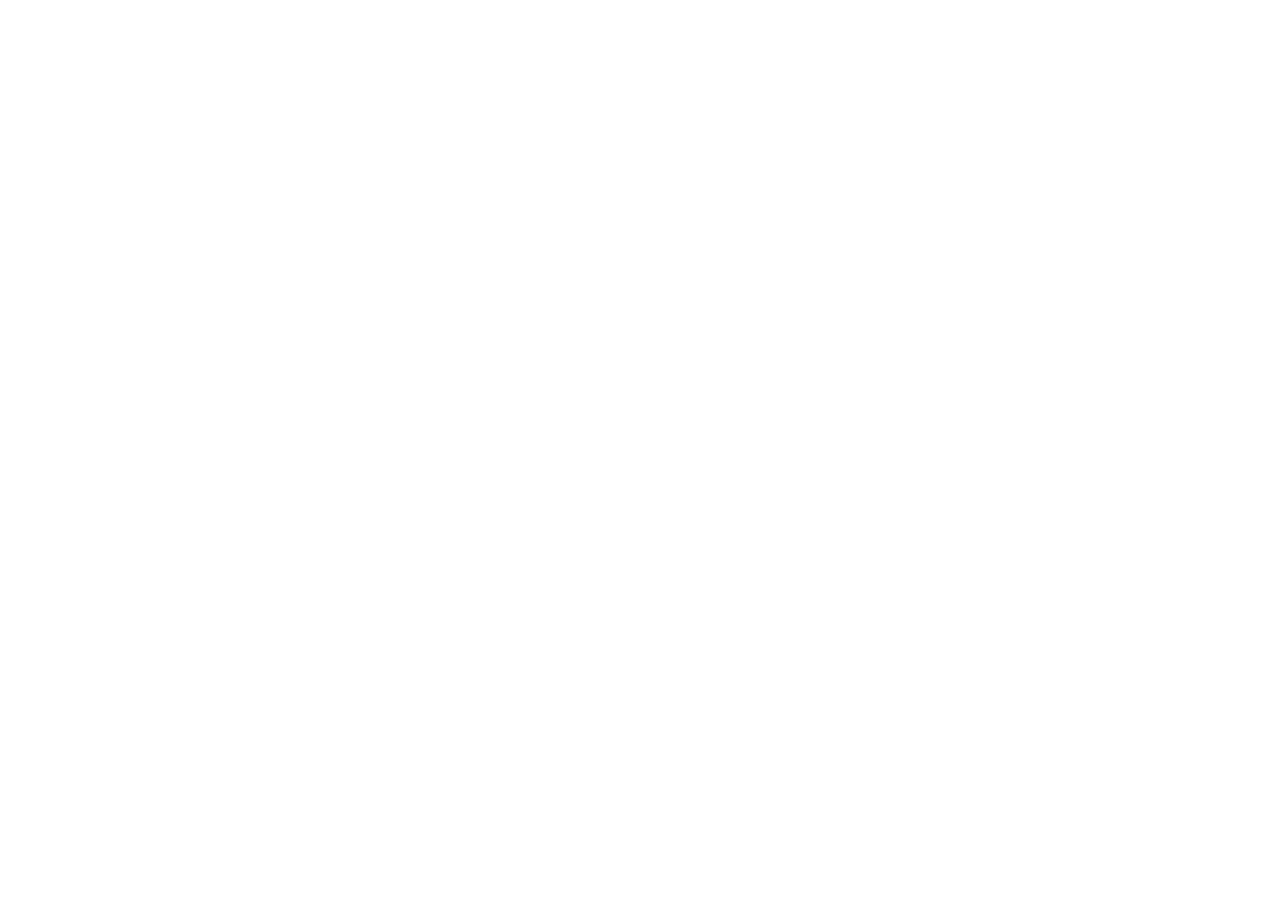
==== index.html @ 1fa3b250 "adding basic file structure" ====
<!DOCTYPE html>
<html lang="en">
<head>
    <meta charset="UTF-8">
    <meta name="viewport" content="width=device-width, initial-scale=1.0">
    <title>Croissant</title>
</head>
<body>

</body>
</html>
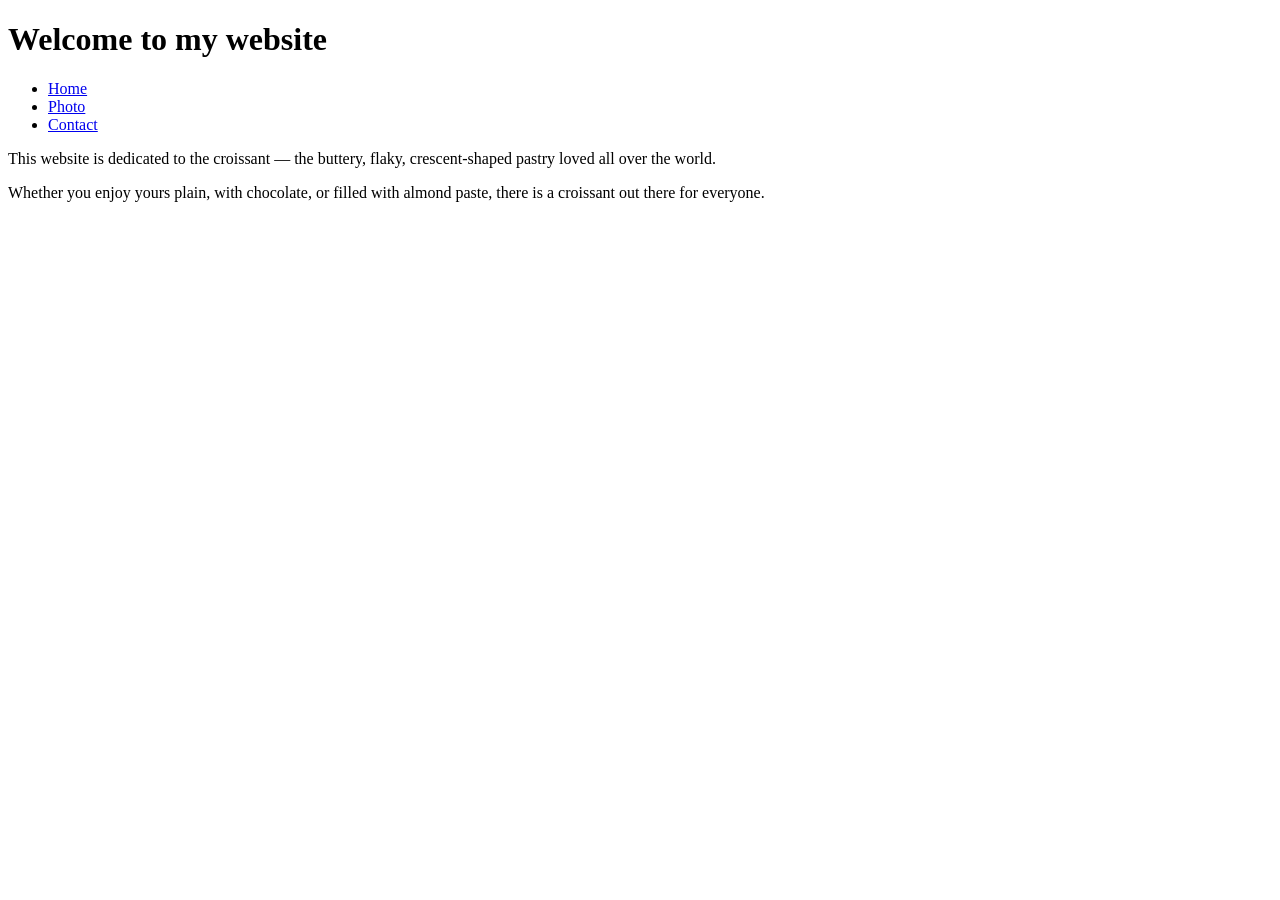
==== commit 37404102: "Add text to index and contact pages, add croissant photo to photo page Co-authored-by: Copilot <2235" ====
--- a/index.html
+++ b/index.html
@@ -3,9 +3,25 @@
 <head>
     <meta charset="UTF-8">
     <meta name="viewport" content="width=device-width, initial-scale=1.0">
+    <link rel="stylesheet" href="style.css" />
     <title>Croissant</title>
 </head>
 <body>
-
+    <h1>Welcome to my website</h1>
+    <nav>
+        <ul>
+            <li><a href="index.html">Home</a></li>
+            <li><a href="photo.html">Photo</a></li>
+            <li><a href="contact.html">Contact</a></li>
+        </ul>
+    </nav>
+    <p>
+        This website is dedicated to the croissant — the buttery, flaky,
+        crescent-shaped pastry loved all over the world.
+    </p>
+    <p>
+        Whether you enjoy yours plain, with chocolate, or filled with almond
+        paste, there is a croissant out there for everyone.
+    </p>
 </body>
 </html>
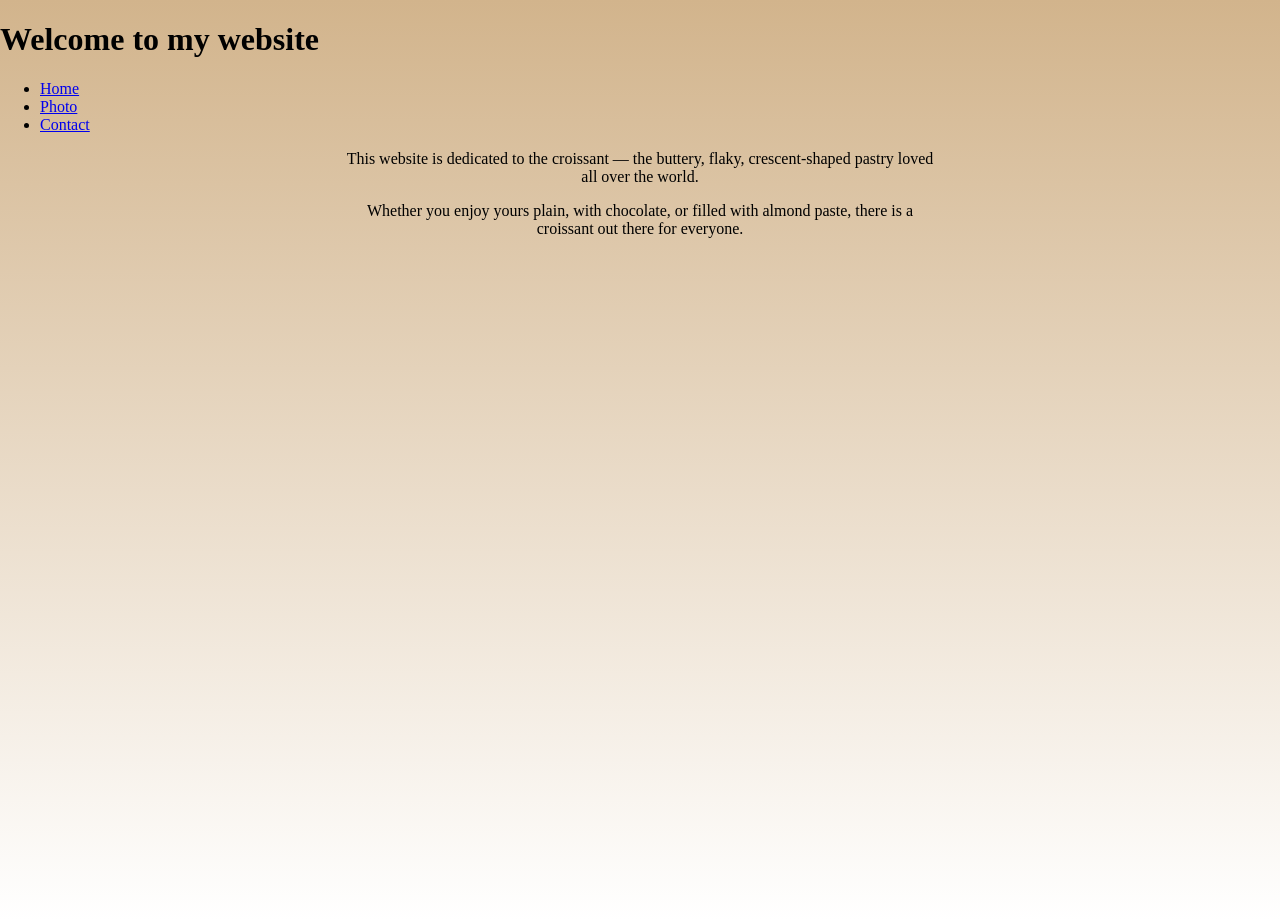
==== commit bcfeeeba: "Centre the intro text on the home page Co-authored-by: Copilot <223556219+Copilot@users.noreply.gith" ====
--- a/index.html
+++ b/index.html
@@ -15,13 +15,15 @@
             <li><a href="contact.html">Contact</a></li>
         </ul>
     </nav>
-    <p>
-        This website is dedicated to the croissant — the buttery, flaky,
-        crescent-shaped pastry loved all over the world.
-    </p>
-    <p>
-        Whether you enjoy yours plain, with chocolate, or filled with almond
-        paste, there is a croissant out there for everyone.
-    </p>
+    <div class="intro">
+        <p>
+            This website is dedicated to the croissant — the buttery, flaky,
+            crescent-shaped pastry loved all over the world.
+        </p>
+        <p>
+            Whether you enjoy yours plain, with chocolate, or filled with almond
+            paste, there is a croissant out there for everyone.
+        </p>
+    </div>
 </body>
 </html>
--- a/style.css
+++ b/style.css
@@ -0,0 +1,16 @@
+body {
+    background: linear-gradient(to bottom, #d2b48c, #ffffff);
+    min-height: 100vh;
+    margin: 0;
+}
+
+img {
+    display: block;
+    margin: 0 auto;
+}
+
+.intro {
+    text-align: center;
+    max-width: 600px;
+    margin: 0 auto;
+}
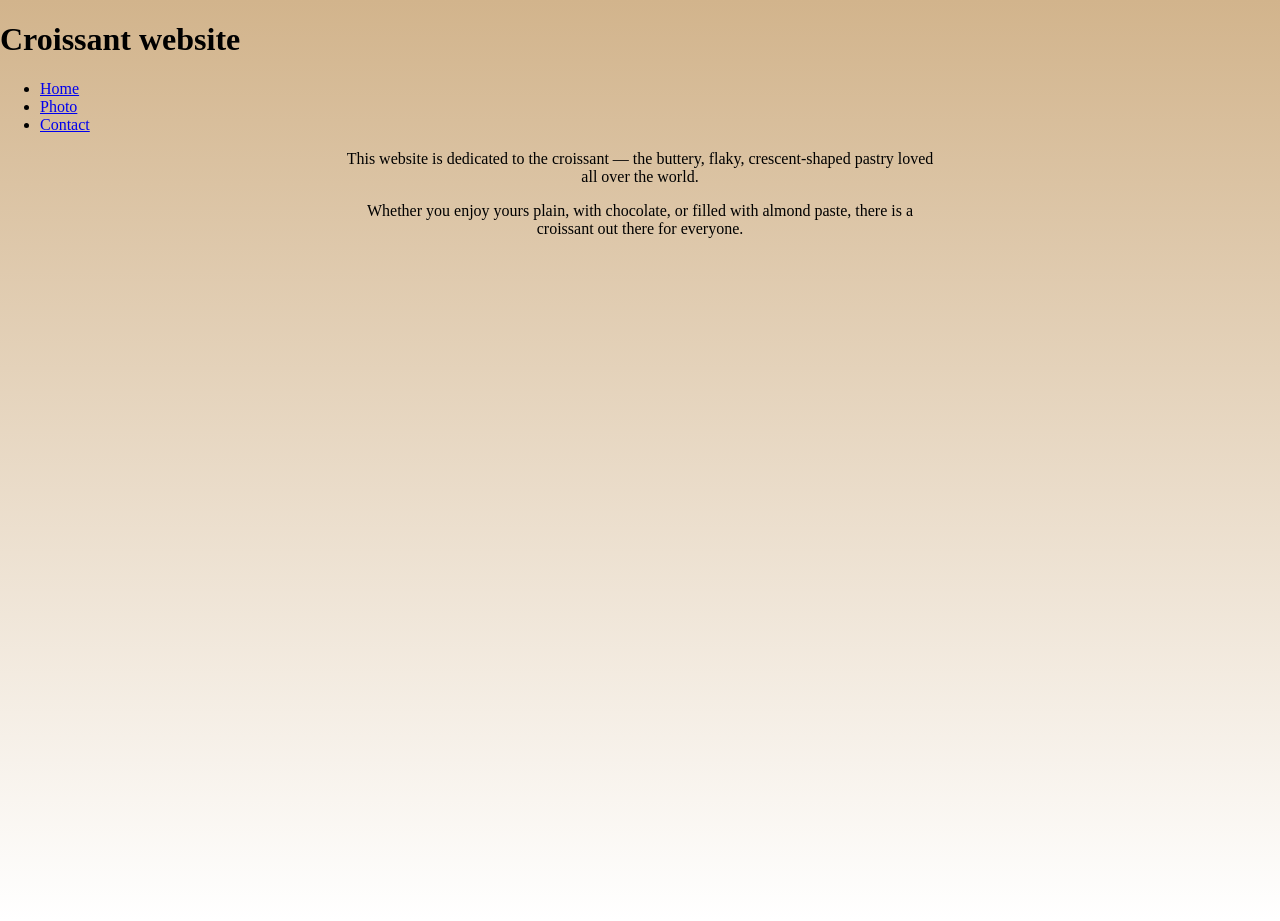
==== commit e3430a00: "adding additional info" ====
--- a/index.html
+++ b/index.html
@@ -7,7 +7,7 @@
     <title>Croissant</title>
 </head>
 <body>
-    <h1>Welcome to my website</h1>
+    <h1>Croissant website</h1>
     <nav>
         <ul>
             <li><a href="index.html">Home</a></li>
